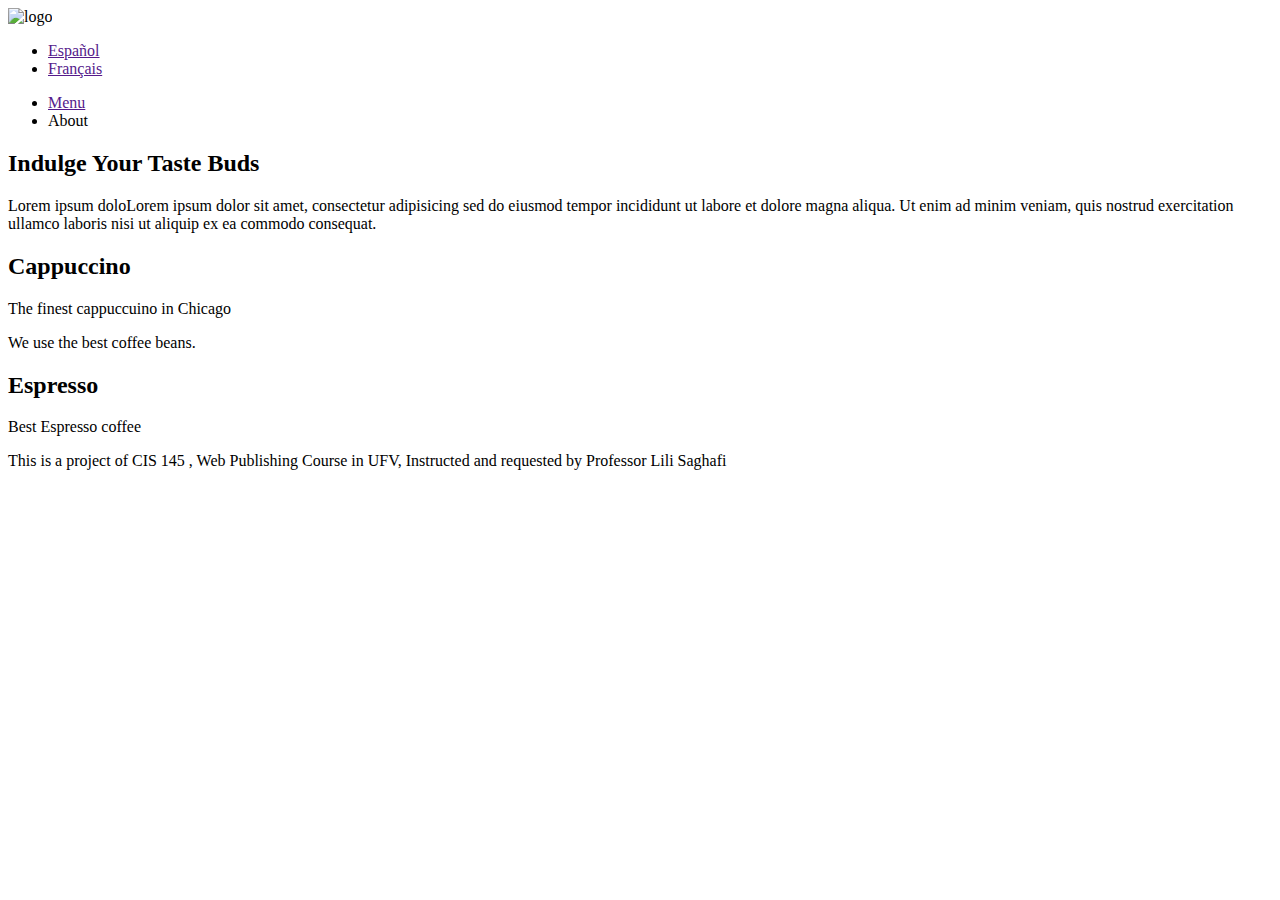
==== index.html @ 356fb541 "Rename Cafe.html to index.html" ====
<!DOCTYPE html>
<html lang="en">
 <head>
  <title>Coffee Cafe</title>
  <meta charset="utf-8">
  <link rel="stylesheet" href="Cafe.css">
 </head>
 <body>
  <div class="logo">
   <section class="img"><img src="images/logo_transparent.png" alt="logo" width=180px; 
    height=80px;></section>
   <ul>
    <li><a href="">Español</a></li>
    <li><a href="">Français</a></li>
   </ul>
  </div>
  <nav>
   <ul>
    <li><a href="">Menu</a></li>
    <li><a href"#">About</a></li>
   </ul>
  </nav>
  <div class="main">
   <h2>Indulge Your Taste Buds</h2>
   <p>Lorem ipsum doloLorem ipsum dolor sit amet, consectetur adipisicing 
      sed do eiusmod tempor incididunt ut labore et dolore magna aliqua. Ut 
      enim ad minim veniam, quis nostrud exercitation ullamco laboris nisi ut aliquip 
      ex ea commodo consequat.</p>
  </div>
  <div class="cap">
   <h2>Cappuccino</h2>
   <p>The finest cappuccuino in Chicago</p>
  </div>
  <div class="filler">
   <p>We use the best coffee beans.</p>
  </div>
  <div class="es">
   <h2>Espresso</h2>
   <p>Best Espresso coffee</p>
  </div>
  <footer>
   This is a project of CIS 145 , Web Publishing Course in UFV, 
   Instructed and requested by Professor Lili Saghafi
  </footer>
 </body>
</html>
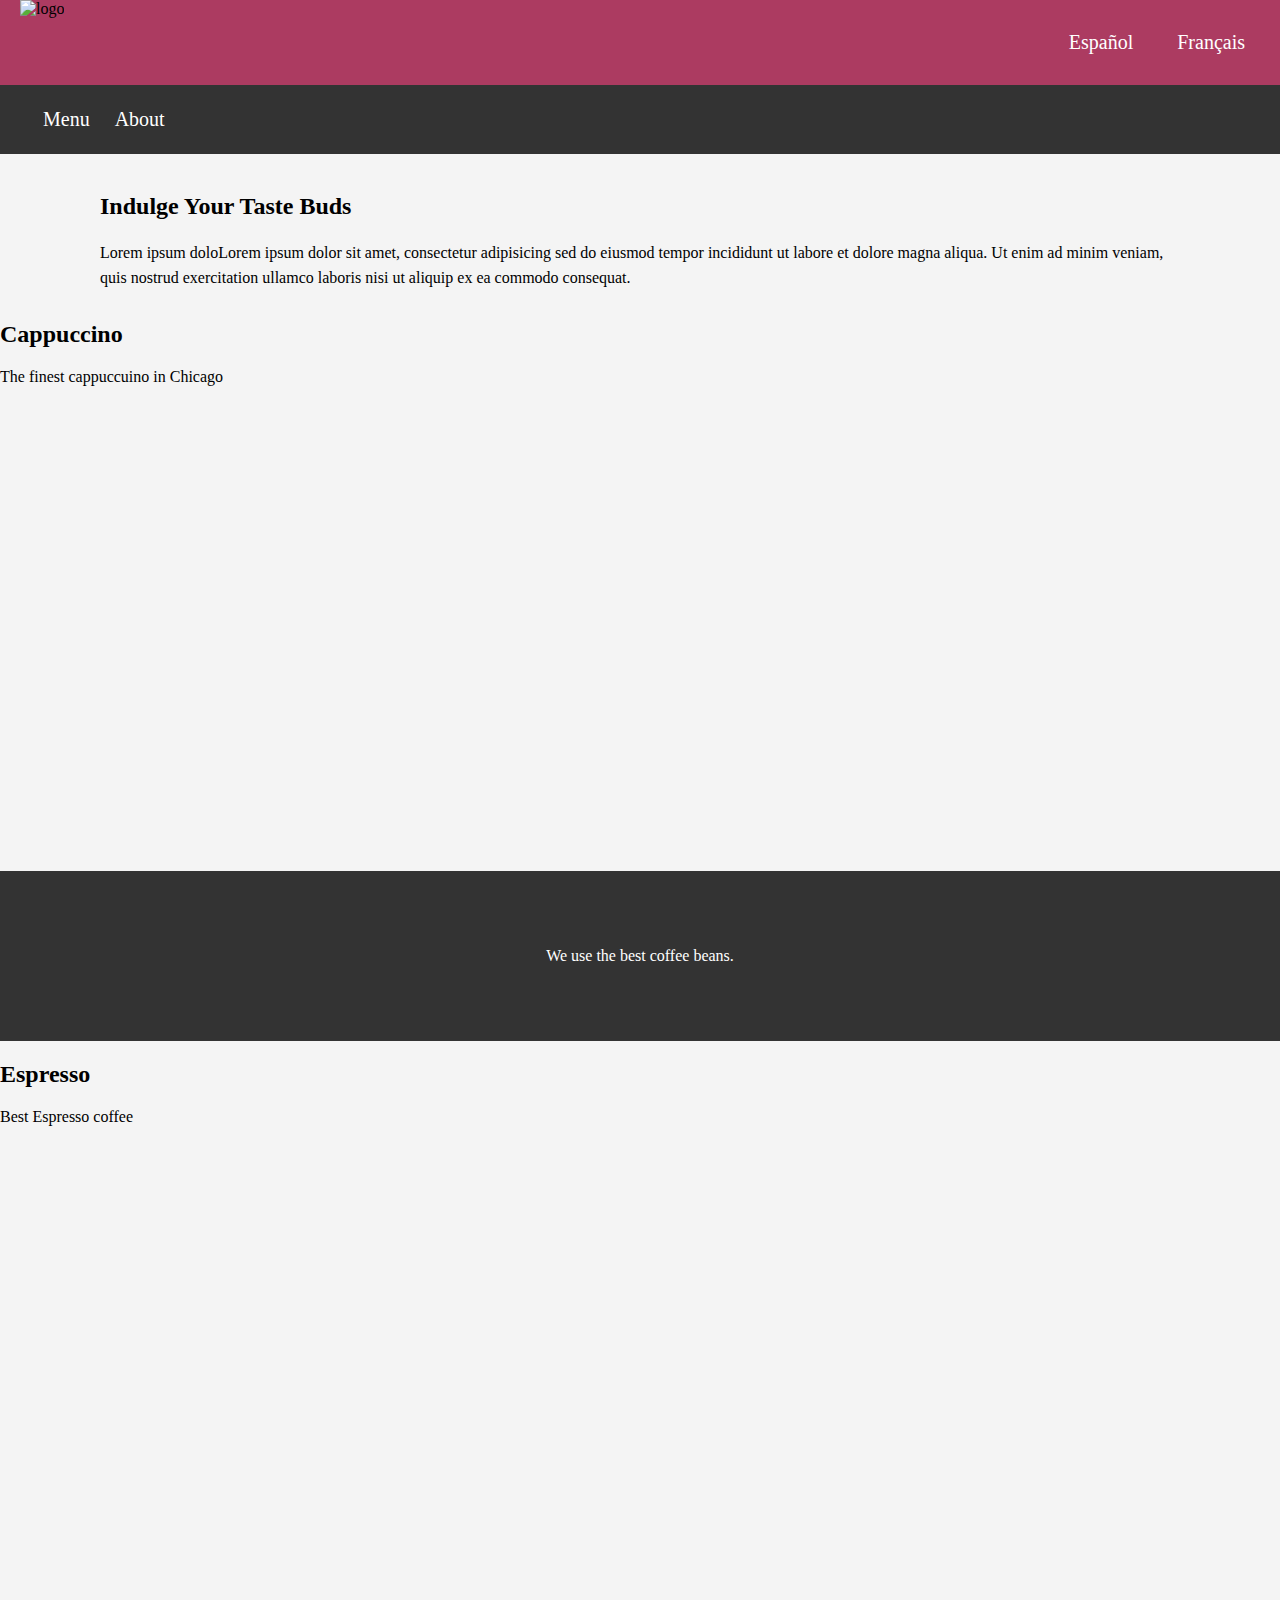
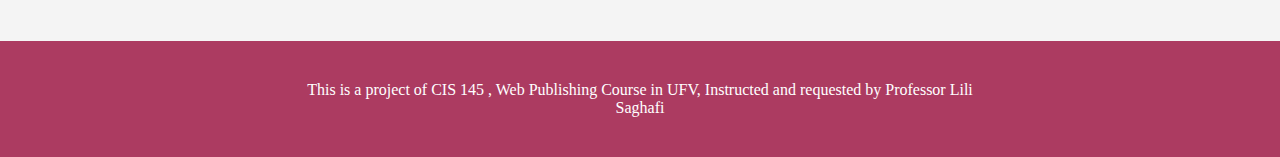
==== commit 8296a5b1: "Update index.html" ====
--- a/index.html
+++ b/index.html
@@ -3,7 +3,7 @@
  <head>
   <title>Coffee Cafe</title>
   <meta charset="utf-8">
-  <link rel="stylesheet" href="Cafe.css">
+  <link rel="stylesheet" href="style.css">
  </head>
  <body>
   <div class="logo">
--- a/style.css
+++ b/style.css
@@ -0,0 +1,67 @@
+.logo{text-align:right;
+     background-color:#AC3B61;
+    
+     overflow:auto;}
+
+.img{float:left;
+     margin:0;
+     padding-left:20px;
+     }
+
+.logo ul{list-style-type:none; padding:15px;}
+nav ul{list-style-type:none;}
+
+li{display:inline;}
+
+.logo a{text-decoration:none;
+        padding-right:40px;
+        color:#FFF;
+        padding:0px 20px;
+        font-size:20px;}
+
+nav{background-color:#333;
+    padding:3px;
+    margin-bottom:40px;
+    clear:left;
+    font-size:20px;}
+
+nav a{text-decoration:none;
+      color:#FFF;
+      padding-right:20px;}
+
+body{background-color:#f4f4f4;
+     padding:0;
+     margin:0;}
+
+.main{padding:0px 100px;
+      line-height:1.6em;
+      margin-bottom:30px;}
+
+.cap{background-image:url("images/Espr2.jpg");
+           height:550px;
+           background-attachment:fixed;
+           background-position:bottom;
+           background-repeat:no-repeat;
+           background-size:cover;
+           margin:0;}
+
+.es{background-image:url("images/Espresso.png");
+           height:600px;
+           background-attachment:fixed;
+           background-position:center;
+           background-repeat:no-repeat;
+           background-size:cover;
+           margin:0;
+           overflow:hidden;}
+
+.filler{background-color:#333;
+        color:#FFF;
+        text-align:center;
+        padding:60px 300px;
+        margin:0;}
+
+footer{background-color:#AC3B61;
+       color:#FFF;
+       text-align:center;
+       padding:40px 300px;}
+
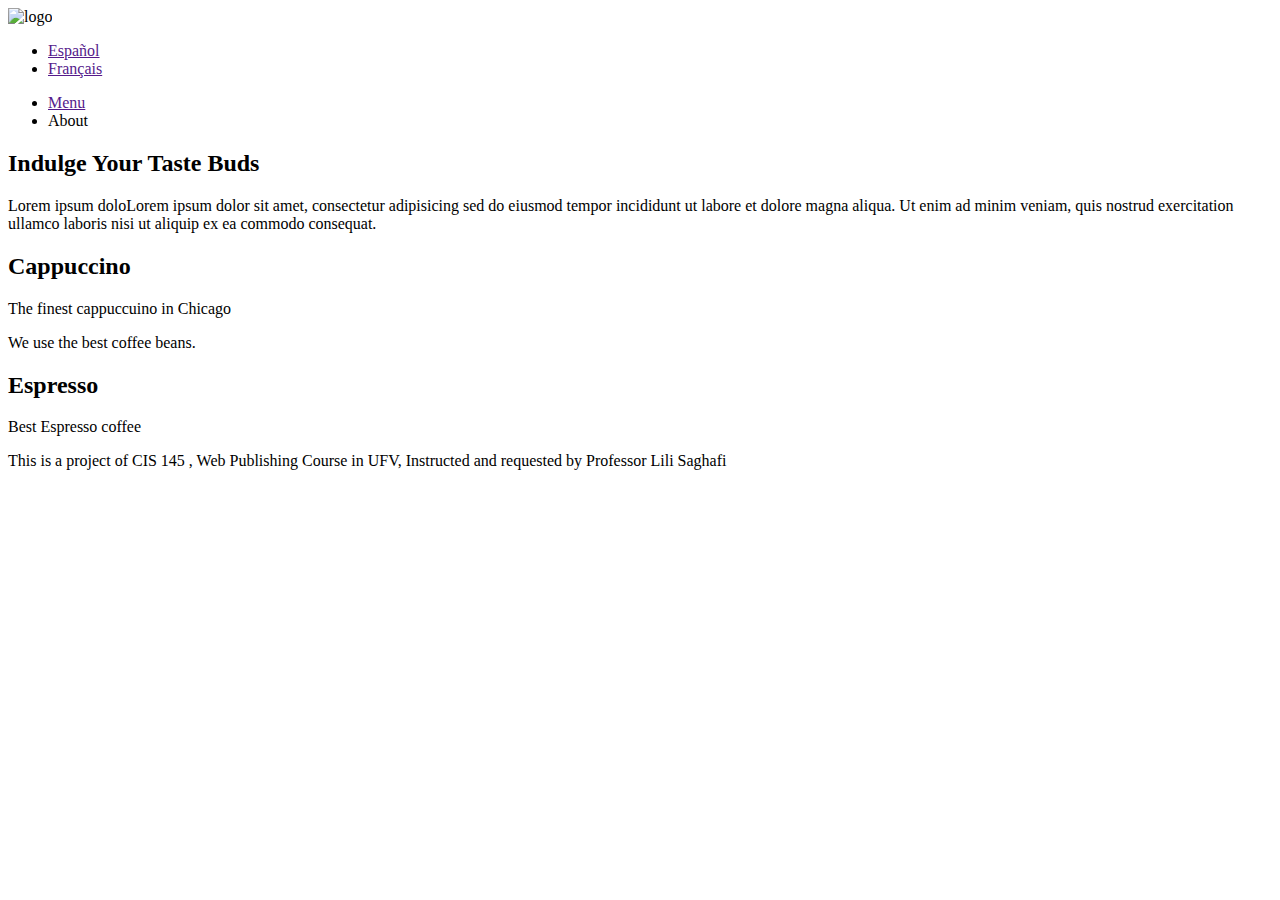
==== commit 0ef5b5cd: "Update index.html" ====
--- a/index.html
+++ b/index.html
@@ -3,7 +3,7 @@
  <head>
   <title>Coffee Cafe</title>
   <meta charset="utf-8">
-  <link rel="stylesheet" href="style.css">
+  <link rel="stylesheet" href="Cafe.css">
  </head>
  <body>
   <div class="logo">
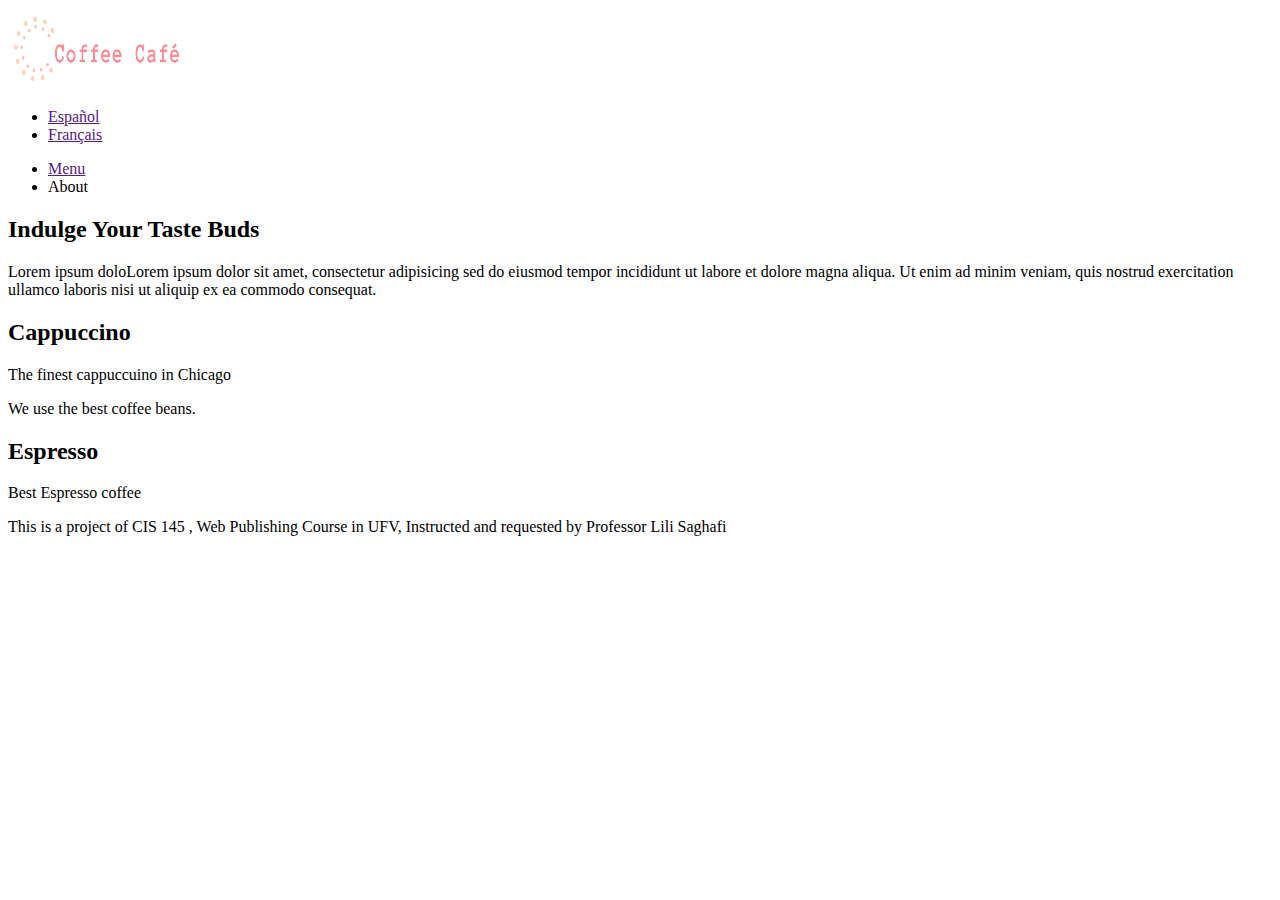
==== commit bc6c40c8: "Update index.html" ====
--- a/index.html
+++ b/index.html
@@ -7,7 +7,7 @@
  </head>
  <body>
   <div class="logo">
-   <section class="img"><img src="images/logo_transparent.png" alt="logo" width=180px; 
+   <section class="img"><img src="logo_transparent.png" alt="logo" width=180px; 
     height=80px;></section>
    <ul>
     <li><a href="">Español</a></li>
